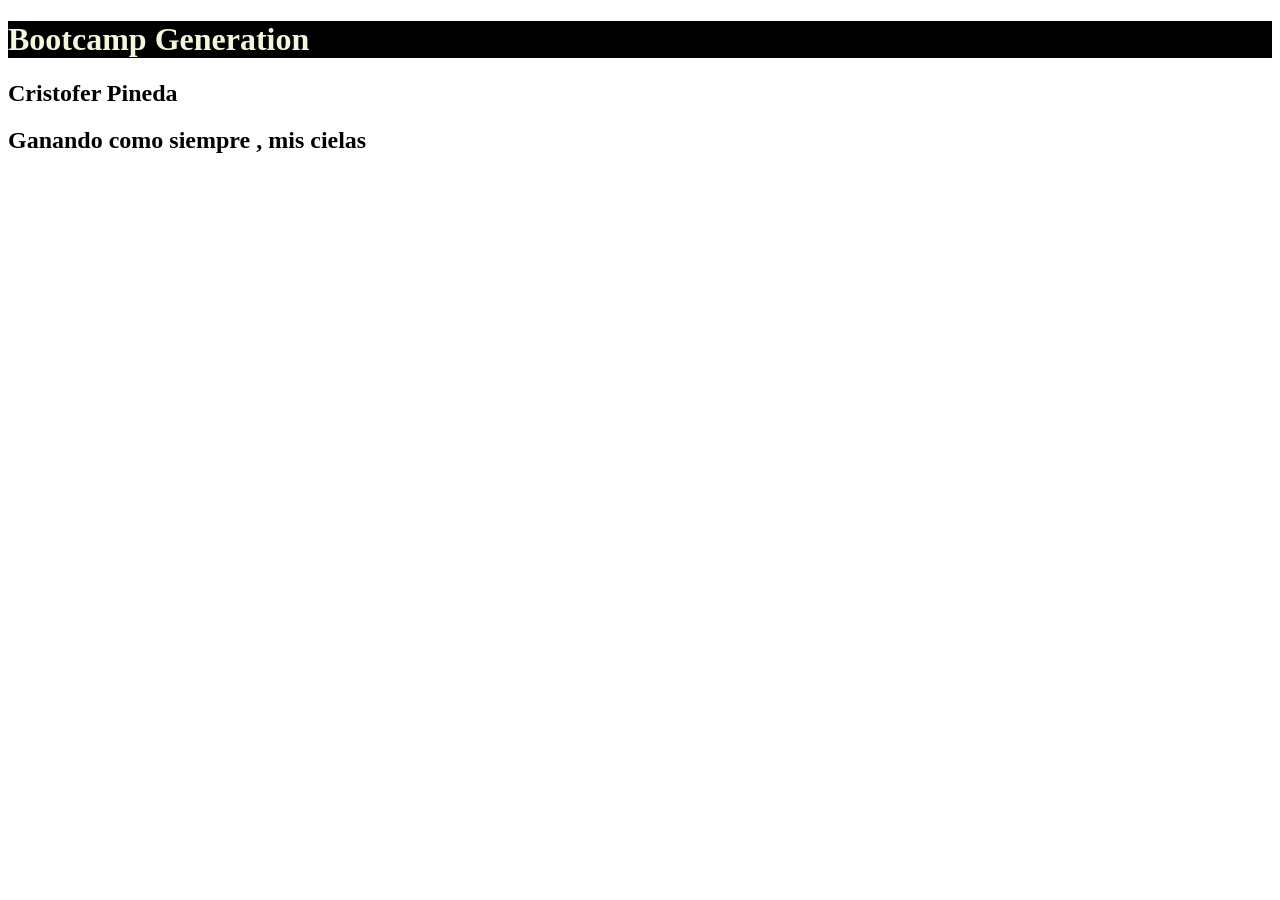
==== saludo/index.html @ 165e37bd "Proyecto Saludo" ====
<!DOCTYPE html>
<html lang="es">
<head>
    <meta charset="UTF-8">
    <meta http-equiv="X-UA-Compatible" content="IE=edge">
    <meta name="viewport" content="width=device-width, initial-scale=1.0">
    <title>Saludo CH14</title>
    <link rel="stylesheet" href="style.css">
</head>
<body>
     <h1>Bootcamp Generation</h1>
     <h2>Cristofer Pineda</h2>
     <h2>Ganando como siempre , mis cielas</h2>

     <script src="scrip.js"></script>
</body>
</html>
---- saludo/style.css ----
h1 {
    background-color: black;
    color: beige;
}
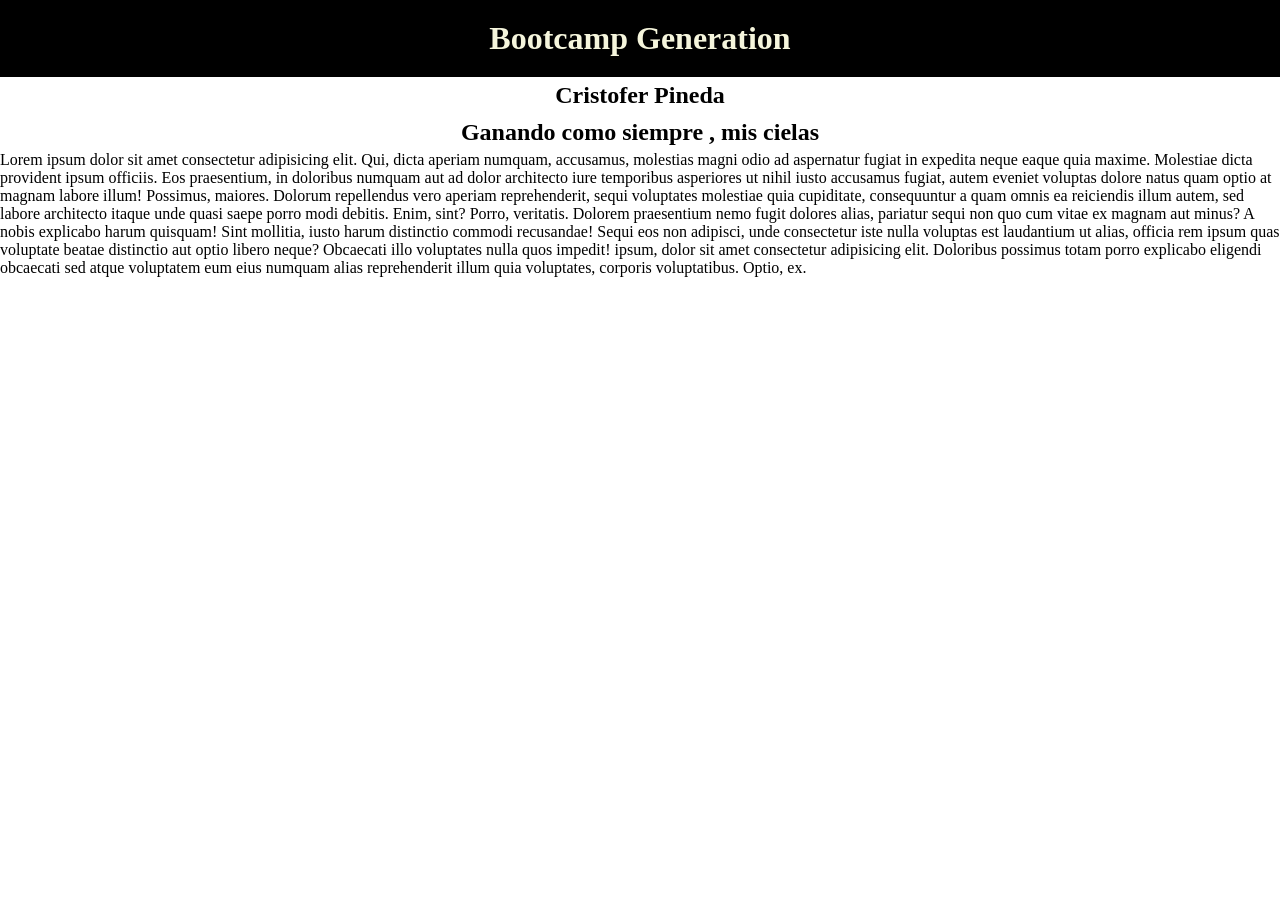
==== commit 746cbb95: "Se realiza el cambio de h2" ====
--- a/saludo/index.html
+++ b/saludo/index.html
@@ -11,6 +11,11 @@
      <h1>Bootcamp Generation</h1>
      <h2>Cristofer Pineda</h2>
      <h2>Ganando como siempre , mis cielas</h2>
+     <p>Lorem ipsum dolor sit amet consectetur adipisicing elit. Qui, dicta aperiam numquam, accusamus, molestias magni odio ad aspernatur fugiat in expedita neque eaque quia maxime. Molestiae dicta provident ipsum officiis.
+     Eos praesentium, in doloribus numquam aut ad dolor architecto iure temporibus asperiores ut nihil iusto accusamus fugiat, autem eveniet voluptas dolore natus quam optio at magnam labore illum! Possimus, maiores.
+     Dolorum repellendus vero aperiam reprehenderit, sequi voluptates molestiae quia cupiditate, consequuntur a quam omnis ea reiciendis illum autem, sed labore architecto itaque unde quasi saepe porro modi debitis. Enim, sint?
+     Porro, veritatis. Dolorem praesentium nemo fugit dolores alias, pariatur sequi non quo cum vitae ex magnam aut minus? A nobis explicabo harum quisquam! Sint mollitia, iusto harum distinctio commodi recusandae!
+     Sequi eos non adipisci, unde consectetur iste nulla voluptas est laudantium ut alias, officia rem ipsum quas voluptate beatae distinctio aut optio libero neque? Obcaecati illo voluptates nulla quos impedit! ipsum, dolor sit amet consectetur adipisicing elit. Doloribus possimus totam porro explicabo eligendi obcaecati sed atque voluptatem eum eius numquam alias reprehenderit illum quia voluptates, corporis voluptatibus. Optio, ex.</p>
 
      <script src="scrip.js"></script>
 </body>
--- a/saludo/style.css
+++ b/saludo/style.css
@@ -1,6 +1,16 @@
-
+*{
+    padding: 0;
+    margin: 0;
+}
 
 h1 {
     background-color: black;
     color: beige;
+    padding: 20px;
+    text-align: center;
+}
+
+h2{
+    padding: 5px;
+    text-align: center;
 }
